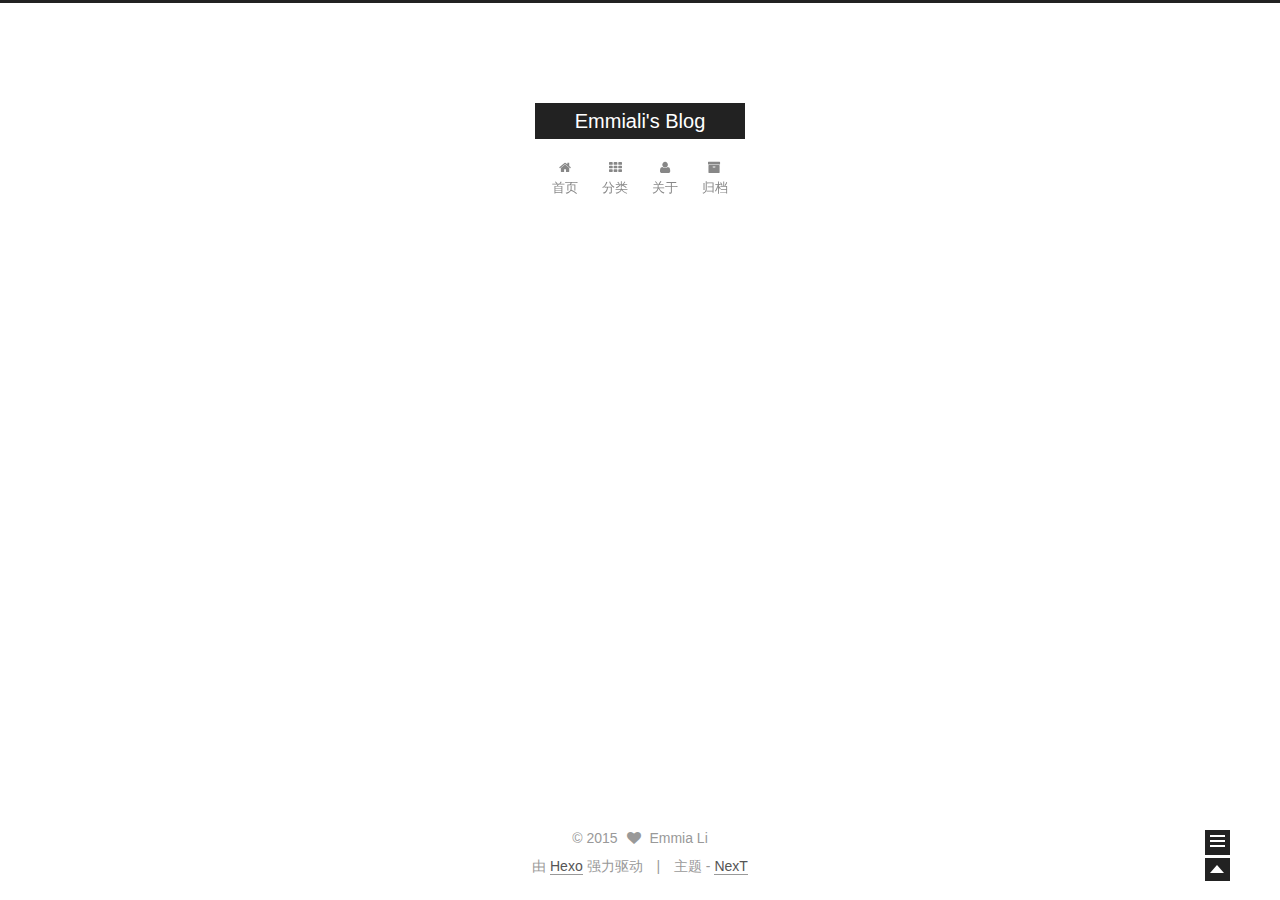
==== about/index.html @ 1bd5d631 "Site updated: 2015-10-22 14:34:02" ====
<!doctype html>
<html class="theme-next use-motion ">
<head>
  

<meta charset="UTF-8"/>
<meta http-equiv="X-UA-Compatible" content="IE=edge,chrome=1" />
<meta name="viewport" content="width=device-width, initial-scale=1, maximum-scale=1"/>


<meta http-equiv="Cache-Control" content="no-transform" />
<meta http-equiv="Cache-Control" content="no-siteapp" />








  <link rel="stylesheet" type="text/css" href="/vendors/fancybox/source/jquery.fancybox.css?v=2.1.5"/>



  
    <link href='//fonts.lug.ustc.edu.cn/css?family=Lato:300,400,700,400italic&subset=latin,latin-ext' rel='stylesheet' type='text/css'>
  


<link rel="stylesheet" type="text/css" href="/vendors/font-awesome/css/font-awesome.min.css?v=4.4.0" />

<link rel="stylesheet" type="text/css" href="/css/main.css?v=0.4.5.2"/>


    <meta name="description" content="A Tiny Blog" />



  <meta name="keywords" content="Hexo,next" />





  <link rel="shortcut icon" type="image/x-icon" href="/favicon.ico?v=0.4.5.2" />


<meta name="description" content="A Tiny Blog">
<meta property="og:type" content="website">
<meta property="og:title" content="about">
<meta property="og:url" content="https://emmiali.github.io/about/index.html">
<meta property="og:site_name" content="Emmiali's Blog">
<meta property="og:description" content="A Tiny Blog">
<meta property="og:updated_time" content="2015-10-22T06:33:37.000Z">
<meta name="twitter:card" content="summary">
<meta name="twitter:title" content="about">
<meta name="twitter:description" content="A Tiny Blog">


<script type="text/javascript" id="hexo.configuration">
  var CONFIG = {
    scheme: '',
    sidebar: 'post'
  };
</script>



  <title>
  

  
    about | Emmiali's Blog
  
</title>
</head>

<body itemscope itemtype="http://schema.org/WebPage" lang="zh-Hans">

  <!--[if lte IE 8]>
  <div style=' clear: both; height: 59px; padding:0 0 0 15px; position: relative;margin:0 auto;'>
    <a href="http://windows.microsoft.com/en-US/internet-explorer/products/ie/home?ocid=ie6_countdown_bannercode">
      <img src="http://7u2nvr.com1.z0.glb.clouddn.com/picouterie.jpg" border="0" height="42" width="820"
           alt="You are using an outdated browser. For a faster, safer browsing experience, upgrade for free today or use other browser ,like chrome firefox safari."
           style='margin-left:auto;margin-right:auto;display: block;'/>
    </a>
  </div>
<![endif]-->
  






  <div class="container one-column ">
    <div class="headband"></div>

    <header id="header" class="header" itemscope itemtype="http://schema.org/WPHeader">
      <div class="header-inner"><div class="site-meta ">
  

  <div class="custom-logo-site-title">
    <a href="/"  class="brand" rel="start">
      <span class="logo-line-before"><i></i></span>
      <span class="site-title">Emmiali's Blog</span>
      <span class="logo-line-after"><i></i></span>
    </a>
  </div>
  <p class="site-subtitle"></p>
</div>

<div class="site-nav-toggle">
  <button>
    <span class="btn-bar"></span>
    <span class="btn-bar"></span>
    <span class="btn-bar"></span>
  </button>
</div>

<nav class="site-nav">
  

  
    <ul id="menu" class="menu ">
      
        
        <li class="menu-item menu-item-home">
          <a href="/" rel="section">
            
              <i class="menu-item-icon fa fa-home"></i> <br />
            
            首页
          </a>
        </li>
      
        
        <li class="menu-item menu-item-categories">
          <a href="/categories" rel="section">
            
              <i class="menu-item-icon fa fa-th"></i> <br />
            
            分类
          </a>
        </li>
      
        
        <li class="menu-item menu-item-about">
          <a href="/about" rel="section">
            
              <i class="menu-item-icon fa fa-user"></i> <br />
            
            关于
          </a>
        </li>
      
        
        <li class="menu-item menu-item-archives">
          <a href="/archives" rel="section">
            
              <i class="menu-item-icon fa fa-archive"></i> <br />
            
            归档
          </a>
        </li>
      

      
      
    </ul>
  

  
</nav>

 </div>
    </header>

    <main id="main" class="main">
      <div class="main-inner">
        <div id="content" class="content"> 

  <div id="posts" class="posts-expand">
    
    
      
    
  </div>

 </div>

        

        
          <div class="comments" id="comments">
            
          </div>
        
      </div>

      
        
  
  <div class="sidebar-toggle">
    <div class="sidebar-toggle-line-wrap">
      <span class="sidebar-toggle-line sidebar-toggle-line-first"></span>
      <span class="sidebar-toggle-line sidebar-toggle-line-middle"></span>
      <span class="sidebar-toggle-line sidebar-toggle-line-last"></span>
    </div>
  </div>

  <aside id="sidebar" class="sidebar">
    <div class="sidebar-inner">

      

      

      <section class="site-overview sidebar-panel  sidebar-panel-active ">
        <div class="site-author motion-element" itemprop="author" itemscope itemtype="http://schema.org/Person">
          <img class="site-author-image" src="/images/default_avatar.jpg" alt="Emmia Li" itemprop="image"/>
          <p class="site-author-name" itemprop="name">Emmia Li</p>
        </div>
        <p class="site-description motion-element" itemprop="description">A Tiny Blog</p>
        <nav class="site-state motion-element">
          <div class="site-state-item site-state-posts">
            <a href="/archives">
              <span class="site-state-item-count">1</span>
              <span class="site-state-item-name">日志</span>
            </a>
          </div>

          <div class="site-state-item site-state-categories">
            <a href="/categories">
              <span class="site-state-item-count">0</span>
              <span class="site-state-item-name">分类</span>
              </a>
          </div>

          <div class="site-state-item site-state-tags">
            
              <span class="site-state-item-count">0</span>
              <span class="site-state-item-name">标签</span>
              
          </div>

        </nav>

        

        <div class="links-of-author motion-element">
          
            
              <span class="links-of-author-item">
                <a href="https://github.com/emmiaLi" target="_blank">
                  <i class="fa fa-github"></i> github
                </a>
              </span>
            
              <span class="links-of-author-item">
                <a href="http://www.douban.com/people/53456477/" target="_blank">
                  <i class="fa fa-douban"></i> douban
                </a>
              </span>
            
          
        </div>

        
        

        <div class="links-of-author motion-element">
          
        </div>

      </section>

      

    </div>
  </aside>


      
    </main>

    <footer id="footer" class="footer">
      <div class="footer-inner"> <div class="copyright" >
  
  &copy; 
  <span itemprop="copyrightYear">2015</span>
  <span class="with-love">
    <i class="icon-next-heart fa fa-heart"></i>
  </span>
  <span class="author" itemprop="copyrightHolder">Emmia Li</span>
</div>

<div class="powered-by">
  由 <a class="theme-link" href="http://hexo.io">Hexo</a> 强力驱动
</div>

<div class="theme-info">
  主题 -
  <a class="theme-link" href="https://github.com/iissnan/hexo-theme-next">
    NexT
  </a>
</div>


 </div>
    </footer>

    <div class="back-to-top"></div>
  </div>

  <script type="text/javascript" src="/vendors/jquery/index.js?v=2.1.3"></script>

  
  
  
    
    

  


  
  
  <script type="text/javascript" src="/vendors/fancybox/source/jquery.fancybox.pack.js"></script>
  <script type="text/javascript" src="/js/fancy-box.js?v=0.4.5.2"></script>


  <script type="text/javascript" src="/js/helpers.js?v=0.4.5.2"></script>
  

  <script type="text/javascript" src="/vendors/velocity/velocity.min.js"></script>
  <script type="text/javascript" src="/vendors/velocity/velocity.ui.min.js"></script>

  <script type="text/javascript" src="/js/motion_global.js?v=0.4.5.2" id="motion.global"></script>




  <script type="text/javascript" src="/js/nav-toggle.js?v=0.4.5.2"></script>
  <script type="text/javascript" src="/vendors/fastclick/lib/fastclick.min.js?v=1.0.6"></script>

  

  <script type="text/javascript">
    $(document).ready(function () {

      isMobile() && FastClick.attach(document.body);

      // Define Motion Sequence.
      motionIntegrator
        .add(motionMiddleWares.logo)
        .add(motionMiddleWares.menu)
        .add(motionMiddleWares.backToTop)
        .add(motionMiddleWares.postList)
        .add(motionMiddleWares.sidebar);

      // Bootstrap Motion.
      motionIntegrator.bootstrap();
    });
  </script>

  
  

  
  

  
  <script type="text/javascript" src="/js/lazyload.js"></script>
  <script type="text/javascript">
    $(function () {
      $("#posts").find('img').lazyload({
        placeholder: "/images/loading.gif",
        effect: "fadeIn"
      });
    });
  </script>
</body>
</html>
---- css/main.css ----
/* normalize.css v3.0.2 | MIT License | git.io/normalize */
html {
  font-family: sans-serif; /* 1 */
  -ms-text-size-adjust: 100%; /* 2 */
  -webkit-text-size-adjust: 100%; /* 2 */
}
body {
  margin: 0;
}
article,
aside,
details,
figcaption,
figure,
footer,
header,
hgroup,
main,
menu,
nav,
section,
summary {
  display: block;
}
audio,
canvas,
progress,
video {
  display: inline-block; /* 1 */
  vertical-align: baseline; /* 2 */
}
audio:not([controls]) {
  display: none;
  height: 0;
}
[hidden],
template {
  display: none;
}
a {
  background-color: transparent;
}
a:active,
a:hover {
  outline: 0;
}
abbr[title] {
  border-bottom: 1px dotted;
}
b,
strong {
  font-weight: bold;
}
dfn {
  font-style: italic;
}
h1 {
  font-size: 2em;
  margin: 0.67em 0;
}
mark {
  background: #ff0;
  color: #000;
}
small {
  font-size: 80%;
}
sub,
sup {
  font-size: 75%;
  line-height: 0;
  position: relative;
  vertical-align: baseline;
}
sup {
  top: -0.5em;
}
sub {
  bottom: -0.25em;
}
img {
  border: 0;
}
svg:not(:root) {
  overflow: hidden;
}
figure {
  margin: 1em 40px;
}
hr {
  -moz-box-sizing: content-box;
  box-sizing: content-box;
  height: 0;
}
pre {
  overflow: auto;
}
code,
kbd,
pre,
samp {
  font-family: monospace, monospace;
  font-size: 1em;
}
button,
input,
optgroup,
select,
textarea {
  color: inherit; /* 1 */
  font: inherit; /* 2 */
  margin: 0; /* 3 */
}
button {
  overflow: visible;
}
button,
select {
  text-transform: none;
}
button,
html input[type="button"],
input[type="reset"],
input[type="submit"] {
  -webkit-appearance: button; /* 2 */
  cursor: pointer; /* 3 */
}
button[disabled],
html input[disabled] {
  cursor: default;
}
button::-moz-focus-inner,
input::-moz-focus-inner {
  border: 0;
  padding: 0;
}
input {
  line-height: normal;
}
input[type="checkbox"],
input[type="radio"] {
  box-sizing: border-box; /* 1 */
  padding: 0; /* 2 */
}
input[type="number"]::-webkit-inner-spin-button,
input[type="number"]::-webkit-outer-spin-button {
  height: auto;
}
input[type="search"] {
  -webkit-appearance: textfield; /* 1 */
  -moz-box-sizing: content-box;
  -webkit-box-sizing: content-box; /* 2 */
  box-sizing: content-box;
}
input[type="search"]::-webkit-search-cancel-button,
input[type="search"]::-webkit-search-decoration {
  -webkit-appearance: none;
}
fieldset {
  border: 1px solid #c0c0c0;
  margin: 0 2px;
  padding: 0.35em 0.625em 0.75em;
}
legend {
  border: 0; /* 1 */
  padding: 0; /* 2 */
}
textarea {
  overflow: auto;
}
optgroup {
  font-weight: bold;
}
table {
  border-collapse: collapse;
  border-spacing: 0;
}
td,
th {
  padding: 0;
}
::selection {
  background: #262a30;
  color: #fff;
}
body {
  position: relative;
  font-family: Lato, "PingFang SC", "Microsoft YaHei", sans-serif;
  font-size: 14px;
  line-height: 2;
  color: #555;
  background: #fff;
}
@media (max-width: 767px) {
  body {
    padding-right: 0 !important;
  }
}
@media (min-width: 768px) and (max-width: 991px) {
  body {
    padding-right: 0 !important;
  }
}
@media (min-width: 1600px) {
  body {
    font-size: 16px;
  }
}
h1,
h2,
h3,
h4,
h5,
h6 {
  margin: 0;
  padding: 0;
  font-weight: bold;
  line-height: 1;
  font-family: Lato, "PingFang SC", "Microsoft YaHei", sans-serif;
}
h1 {
  font-size: 22px;
}
@media (max-width: 767px) {
  h1 {
    font-size: 18px;
  }
}
h2 {
  font-size: 20px;
}
@media (max-width: 767px) {
  h2 {
    font-size: 16px;
  }
}
h3 {
  font-size: 18px;
}
@media (max-width: 767px) {
  h3 {
    font-size: 14px;
  }
}
h4 {
  font-size: 16px;
}
@media (max-width: 767px) {
  h4 {
    font-size: 12px;
  }
}
h5 {
  font-size: 14px;
}
@media (max-width: 767px) {
  h5 {
    font-size: 10px;
  }
}
h6 {
  font-size: 12px;
}
@media (max-width: 767px) {
  h6 {
    font-size: 8px;
  }
}
p {
  margin: 0 0 25px 0;
}
a {
  color: #555;
  text-decoration: none;
  border-bottom: 1px solid #999;
}
a:hover {
  color: #222;
  border-bottom-color: #222;
}
ul {
  list-style: none;
}
blockquote {
  margin: 0;
  padding: 0;
}
img {
  display: block;
  margin: auto 0;
  max-width: 100%;
  height: auto;
}
h2,
h3,
h4,
h5,
h6 {
  margin: 60px 0 15px;
}
ul {
  list-style: square;
}
a {
  word-wrap: break-word;
}
hr {
  margin: 40px 0;
  height: 3px;
  border: none;
  background-color: #ddd;
  background-image: repeating-linear-gradient(-45deg, #fff, #fff 4px, transparent 4px, transparent 8px);
}
blockquote {
  padding: 0 15px;
  color: #666;
  border-left: 4px solid #ddd;
}
blockquote cite::before {
  content: "-";
  padding: 0 5px;
}
dt {
  font-weight: 700;
}
dd {
  margin: 0;
  padding: 0;
}
.pullquote {
  width: 45%;
}
.pullquote.left {
  float: left;
  margin-left: 5px;
  margin-right: 10px;
}
.pullquote.right {
  float: right;
  margin-left: 10px;
  margin-right: 5px;
}
.highlight table,
.gist table {
  width: auto;
}
.highlight table td,
.gist table td {
  border: none;
}
.highlight a,
.gist a {
  color: #222 !important;
  text-decoration: none !important;
}
.video-container {
  position: relative;
  padding-top: 60%;
  height: 0;
  overflow: hidden;
}
.video-container iframe,
.video-container object,
.video-container embed {
  position: absolute;
  top: 0;
  left: 0;
  width: 100%;
  height: 100%;
}
table {
  margin: 20px 0;
  width: 100%;
  border-collapse: collapse;
  border-spacing: 0;
  border: 1px solid #ddd;
  font-size: 14px;
}
table>tbody>tr:nth-of-type(odd) {
  background-color: #f9f9f9;
}
table>tbody>tr:hover {
  background-color: #f5f5f5;
}
caption,
th,
td {
  padding: 8px;
  text-align: left;
  vertical-align: middle;
  font-weight: normal;
}
th,
td {
  border-bottom: 3px solid #ddd;
  border-right: 1px solid #eee;
}
th {
  padding-bottom: 10px;
  font-weight: 700;
}
td {
  border-bottom-width: 1px;
}
.text-left {
  text-align: left;
}
.text-center {
  text-align: center;
}
.text-right {
  text-align: right;
}
.text-justify {
  text-align: justify;
}
.text-nowrap {
  white-space: nowrap;
}
.text-lowercase {
  text-transform: lowercase;
}
.text-uppercase {
  text-transform: uppercase;
}
.text-capitalize {
  text-transform: capitalize;
}
.center-block {
  display: block;
  margin-left: auto;
  margin-right: auto;
}
.clearfix:before,
.clearfix:after {
  content: " ";
  display: table;
}
.clearfix:after {
  clear: both;
}
.full-image.full-image.full-image {
  border: none;
  max-width: 100%;
  width: auto;
  margin: 0;
}
@media (min-width: 992px) {
  .full-image.full-image.full-image {
    max-width: none;
    width: 126%;
    margin: 0 -13%;
  }
}
.use-motion .motion-element {
  opacity: 0;
}
pre,
.highlight {
  background: #f7f7f7;
  margin: 20px 0;
  padding: 15px;
  overflow: auto;
  font-size: 13px;
  color: #4d4d4c;
  line-height: 1.6;
}
.highlight .gutter pre,
.gist .gist-file .gist-data .line-numbers {
  color: #666;
}
pre,
code {
  font-family: "Input Mono", "PT Mono", Consolas, Monaco, Menlo, monospace;
}
code {
  word-break: break-all;
  background: #eee;
  text-shadow: 0 1px #fff;
  padding: 0 0.3em;
}
pre code {
  background: none;
  text-shadow: none;
  padding: 0;
}
.highlight pre {
  border: none;
  margin: 0;
  padding: 1px;
}
.highlight table {
  margin: 0;
  width: auto;
  border: none;
}
.highlight td {
  border: none;
  padding: 0;
}
.highlight figcaption {
  font-size: 0.85em;
  color: #8e908c;
  line-height: 1em;
  margin-bottom: 1em;
}
.highlight figcaption:before,
.highlight figcaption:after {
  content: " ";
  display: table;
}
.highlight figcaption:after {
  clear: both;
}
.highlight figcaption a {
  float: right;
}
.highlight .gutter pre {
  text-align: right;
  padding-right: 20px;
}
.highlight .line {
  height: 20px;
}
.gist {
  margin: 20px 0;
  border-style: solid;
  border-color: #ccc;
  border-width: 1px 0;
  background: #f7f7f7;
  padding: 15px 40px 15px 15px;
}
.gist .gist-file {
  border: none;
  font-family: "Input Mono", "PT Mono", Consolas, Monaco, Menlo, monospace;
  margin: 0;
}
.gist .gist-file .gist-data {
  background: none;
  border: none;
}
.gist .gist-file .gist-data .line-numbers {
  background: none;
  border: none;
  padding: 0 20px 0 0;
}
.gist .gist-file .gist-data .line-data {
  padding: 0 !important;
}
.gist .gist-file .highlight {
  margin: 0;
  padding: 0;
  border: none;
}
.gist .gist-file .gist-meta {
  background: #f7f7f7;
  color: #8e908c;
  font: 13px Lato, "PingFang SC", "Microsoft YaHei", sans-serif;
  text-shadow: 0 0;
  padding: 0;
  margin-top: 1em;
  margin-left: 40px;
}
.gist .gist-file .gist-meta a {
  color: color-link;
  font-weight: normal;
}
.gist .gist-file .gist-meta a:hover {
  text-decoration: underline;
}
pre .comment {
  color: #8e908c;
}
pre .variable,
pre .attribute,
pre .tag,
pre .regexp,
pre .ruby .constant,
pre .xml .tag .title,
pre .xml .pi,
pre .xml .doctype,
pre .html .doctype,
pre .css .id,
pre .css .class,
pre .css .pseudo {
  color: #c82829;
}
pre .number,
pre .preprocessor,
pre .built_in,
pre .literal,
pre .params,
pre .constant {
  color: #f5871f;
}
pre .ruby .class .title,
pre .css .rules .attribute {
  color: #718c00;
}
pre .string,
pre .value,
pre .inheritance,
pre .header,
pre .ruby .symbol,
pre .xml .cdata {
  color: #718c00;
}
pre .title,
pre .css .hexcolor {
  color: #3e999f;
}
pre .function,
pre .python .decorator,
pre .python .title,
pre .ruby .function .title,
pre .ruby .title .keyword,
pre .perl .sub,
pre .javascript .title,
pre .coffeescript .title {
  color: #4271ae;
}
pre .keyword,
pre .javascript .function {
  color: #8959a8;
}
html,
body {
  height: 100%;
}
.container {
  position: relative;
  min-height: 100%;
}
.header-inner {
  margin: 0 auto;
  padding: 100px 0 70px;
  width: 1200px;
}
.one-column .header-inner {
  width: 700px;
}
@media (min-width: 1600px) {
  .one-column .header-inner {
    width: 900px;
  }
}
.main {
  padding-bottom: 150px;
}
.main-inner {
  margin: 0 auto;
  width: 1200px;
}
.one-column .main-inner {
  width: 700px;
}
@media (min-width: 1600px) {
  .one-column .main-inner {
    width: 900px;
  }
}
.footer {
  position: absolute;
  left: 0;
  bottom: 0;
  width: 100%;
  min-height: 50px;
}
.footer-inner {
  margin: 20px auto;
  width: 1200px;
}
.one-column .footer-inner {
  width: 700px;
}
@media (min-width: 1600px) {
  .one-column .footer-inner {
    width: 900px;
  }
}
.headband {
  height: 3px;
  background: #222;
}
.header {
  background: #fff;
}
.header-inner {
  position: relative;
}
.site-meta {
  margin: 0;
  text-align: center;
}
@media (max-width: 767px) {
  .site-meta {
    text-align: center;
  }
}
.brand {
  position: relative;
  display: inline-block;
  padding: 0 40px;
  color: #fff;
  background: #222;
  border-bottom: none;
  font-family: Lato, "PingFang SC", "Microsoft YaHei", sans-serif;
}
.brand:hover {
  color: #fff;
}
.logo {
  display: inline-block;
  margin-right: 5px;
  line-height: 36px;
  vertical-align: top;
}
.site-title {
  display: inline-block;
  vertical-align: top;
  line-height: 36px;
  font-size: 20px;
  font-weight: normal;
}
.site-subtitle {
  margin-top: 10px;
  font-size: 13px;
  color: #999;
}
.use-motion .brand {
  opacity: 0;
}
.use-motion .logo,
.use-motion .site-title,
.use-motion .site-subtitle {
  opacity: 0;
  position: relative;
  top: -10px;
}
.site-nav-toggle {
  display: none;
  position: absolute;
  top: 10px;
  left: 10px;
}
@media (max-width: 767px) {
  .site-nav-toggle {
    display: block;
  }
}
.site-nav-toggle button {
  margin-top: 2px;
  padding: 9px 10px;
  background: transparent;
  border: none;
}
@media (max-width: 767px) {
  .site-nav {
    display: none;
    margin: 0 -10px;
    padding: 0 10px;
    clear: both;
    border-top: 1px solid #ddd;
  }
}
@media (min-width: 768px) and (max-width: 991px) {
  .site-nav {
    display: block !important;
  }
}
@media (min-width: 992px) {
  .site-nav {
    display: block !important;
  }
}
.menu {
  margin-top: 20px;
  padding-left: 0;
  text-align: center;
}
.menu .menu-item {
  display: inline-block;
  margin: 0 10px;
}
@media screen and (max-width: 767px) {
  .menu .menu-item {
    margin-top: 10px;
  }
}
.menu .menu-item a {
  display: block;
  font-size: 13px;
  text-transform: capitalize;
  line-height: 1.5;
  border-bottom: 1px solid transparent;
  transition-property: border-color;
  transition-duration: 0.2s;
  transition-timing-function: ease-in-out;
  transition-delay: 0s;
}
.menu .menu-item a:hover {
  border-bottom-color: #222;
}
.use-motion .menu-item {
  opacity: 0;
}
.translation {
  margin-top: -20px;
  font-size: 14px;
  color: #999;
}
.post:last-child .post-eof.post-eof.post-eof {
  display: none;
}
.sidebar-toggle {
  position: fixed;
  right: 50px;
  bottom: 45px;
  width: 15px;
  height: 15px;
  padding: 5px;
  background: #222;
  line-height: 0;
  z-index: 1050;
  cursor: pointer;
  -webkit-transform: translateZ(0);
}
@media (min-width: 768px) and (max-width: 991px) {
  .sidebar-toggle {
    display: none;
  }
}
@media (max-width: 767px) {
  .sidebar-toggle {
    display: none;
  }
}
.sidebar-toggle-line {
  position: relative;
  display: inline-block;
  vertical-align: top;
  height: 2px;
  width: 100%;
  background: #fff;
  margin-top: 3px;
}
.sidebar-toggle-line:first-child {
  margin-top: 0;
}
.sidebar {
  width: 0;
  position: fixed;
  right: 0;
  top: 0;
  bottom: 0;
  z-index: 1040;
  box-shadow: inset 0 2px 6px #000;
  background: #222;
  -webkit-transform: translateZ(0);
}
.sidebar a {
  color: #999;
  border-bottom-color: #555;
}
.sidebar a:hover {
  color: #eee;
}
@media (min-width: 768px) and (max-width: 991px) {
  .sidebar {
    display: none !important;
  }
}
@media (max-width: 767px) {
  .sidebar {
    display: none !important;
  }
}
.sidebar-inner {
  position: relative;
  padding: 20px 10px;
  color: #999;
  text-align: center;
}
.site-author-image {
  display: block;
  margin: 0 auto;
  max-width: 96px;
  height: auto;
  border: 2px solid #333;
  padding: 2px;
}
.site-author-name {
  margin: 5px 0 0;
  color: #f5f5f5;
}
.site-description {
  margin-top: 5px;
  font-size: 14px;
  color: #555;
}
.site-state {
  overflow: hidden;
  line-height: 1.4;
}
.site-state-item {
  display: inline-block;
  padding: 0 15px;
  border-left: 1px solid #333;
}
.site-state-item:first-child {
  border-left: none;
}
.site-state-item a {
  border-bottom: none;
}
.site-state-item-count {
  display: block;
  text-align: center;
  font-size: 18px;
}
.site-state-item-name {
  font-size: 13px;
}
.feed-link {
  margin-top: 20px;
}
.feed-link a {
  display: inline-block;
  padding: 0 15px;
  color: #fc6423;
  border: 1px solid #fc6423;
  border-radius: 4px;
}
.feed-link a i {
  color: #fc6423;
  font-size: 14px;
}
.feed-link a:hover {
  color: #fff;
  background: #fc6423;
}
.feed-link a:hover i {
  color: #fff;
}
.links-of-author {
  margin-top: 20px;
}
.links-of-author a {
  display: inline-block;
  vertical-align: middle;
  margin-right: 10px;
  margin-bottom: 10px;
  border-bottom-color: #555;
  font-size: 13px;
}
.links-of-author a:before {
  display: inline-block;
  vertical-align: middle;
  margin-right: 3px;
  content: " ";
  width: 4px;
  height: 4px;
  border-radius: 50%;
  background: #f56c67;
}
.sidebar-nav {
  margin: 0 0 20px;
  padding-left: 0;
}
.sidebar-nav li {
  display: inline-block;
  cursor: pointer;
  border-bottom: 1px solid transparent;
  font-size: 15px;
}
.sidebar-nav li:hover {
  color: #f5f5f5;
}
.page-post-detail .sidebar-nav-toc {
  padding: 0 5px;
}
.page-post-detail .sidebar-nav-overview {
  margin-left: 10px;
}
.sidebar-nav .sidebar-nav-active {
  color: #87daff;
  border-bottom-color: #87daff;
}
.sidebar-nav .sidebar-nav-active:hover {
  color: #87daff;
}
.sidebar-panel {
  display: none;
}
.sidebar-panel-active {
  display: block;
}
.post-toc {
  overflow: hidden;
  position: relative;
}
.post-toc-empty {
  font-size: 14px;
  color: #666;
}
.post-toc ol {
  overflow: auto;
  margin: 0;
  padding: 0 10px 10px;
  text-align: left;
  list-style: none;
  font-size: 14px;
}
.post-toc ol a {
  color: #999;
}
.post-toc ol a:hover {
  color: #ccc;
}
.post-toc .nav .nav-child {
  display: none;
}
.post-toc .nav .active .nav-child {
  display: block;
}
.post-toc .nav .active > a {
  color: #ccc;
}
.post-toc .nav .active-current > a {
  color: #87daff;
}
.post-toc .nav .active-current > a:hover {
  color: #87daff;
}
.post-toc-indicator {
  height: 20px;
  opacity: 0.4;
  background: no-repeat 10px 50%;
  background-size: 10px 12px;
}
.post-toc-indicator-top {
  opacity: 0;
  margin-top: 10px;
  background-image: url("[data-uri]");
}
.post-toc-indicator-bottom {
  position: absolute;
  width: 100%;
  background-image: url("[data-uri]");
}
.footer {
  font-size: 14px;
  color: #999;
}
.footer img {
  border: none;
}
.footer-inner {
  text-align: center;
}
.with-love {
  display: inline-block;
  margin: 0 5px;
}
.powered-by,
.theme-info {
  display: inline-block;
}
.powered-by {
  margin-right: 10px;
}
.powered-by::after {
  content: "|";
  padding-left: 10px;
}
.cc-license {
  margin-top: 10px;
  text-align: center;
}
.cc-license .cc-opacity {
  opacity: 0.7;
  border-bottom: none;
}
.cc-license .cc-opacity:hover {
  opacity: 0.9;
}
.cc-license img {
  display: inline-block;
}
@media (max-width: 767px) {
  body {
    font-size: 14px;
  }
  .header-inner,
  .one-column .header-inner,
  .main-inner,
  .one-column .main-inner,
  .main-inner .content,
  .footer-inner,
  .one-column .footer-inner {
    width: auto;
  }
  .main-inner {
    margin: 20px auto 0;
  }
  .footer-inner {
    padding: 0 10px;
  }
}
.blockquote-center,
.page-home .post-type-quote blockquote,
.page-post-detail .post-type-quote blockquote {
  position: relative;
  margin: 40px 0;
  padding: 0;
  border-left: none;
  text-align: center;
}
.blockquote-center::before,
.page-home .post-type-quote blockquote::before,
.page-post-detail .post-type-quote blockquote::before,
.blockquote-center::after,
.page-home .post-type-quote blockquote::after,
.page-post-detail .post-type-quote blockquote::after {
  position: absolute;
  content: ' ';
  display: block;
  width: 100%;
  height: 24px;
  opacity: 0.2;
  background-repeat: no-repeat;
  background-position: 0 -6px;
  background-size: 22px 22px;
}
.blockquote-center::before,
.page-home .post-type-quote blockquote::before,
.page-post-detail .post-type-quote blockquote::before {
  top: -20px;
  background-image: url("../images/quote-l.svg");
  border-top: 1px solid #ccc;
}
.blockquote-center::after,
.page-home .post-type-quote blockquote::after,
.page-post-detail .post-type-quote blockquote::after {
  bottom: -20px;
  background-image: url("../images/quote-r.svg");
  border-bottom: 1px solid #ccc;
  background-position: 100% 8px;
}
.blockquote-center p,
.page-home .post-type-quote blockquote p,
.page-post-detail .post-type-quote blockquote p,
.blockquote-center div,
.page-home .post-type-quote blockquote div,
.page-post-detail .post-type-quote blockquote div {
  text-align: center;
}
.btn {
  display: inline-block;
  padding: 0 20px;
  font-size: 15px;
  color: #fff;
  background: #222;
  border: 2px solid #222;
  text-decoration: none;
  transition-property: background-color;
  transition-duration: 0.2s;
  transition-timing-function: ease-in-out;
  transition-delay: 0s;
}
.btn:hover {
  border-color: #222;
  color: #222;
  background: #fff;
}
.btn-bar {
  display: block;
  width: 22px;
  height: 2px;
  background: #555;
  border-radius: 1px;
}
.btn-bar+.btn-bar {
  margin-top: 4px;
}
.post-body .fancybox img {
  display: block !important;
  margin: 0 auto;
  cursor: pointer;
  cursor: zoom-out;
  cursor: -webkit-zoom-in;
}
.post-body .pic-title {
  margin: 0 auto;
  text-align: center;
}
.post-body .pic-title span {
  display: inline-block;
  min-width: 10%;
  min-height: 20px;
  margin: 10px auto 0;
  padding: 2px 0;
  border-bottom: 1px solid #999;
  font-size: 14px;
  color: #999;
  font-weight: bold;
  line-height: 1;
}
.posts-expand {
  padding-top: 40px;
}
@media (max-width: 767px) {
  .posts-expand {
    margin: 0 20px;
  }
  .post-body pre,
  .post-body .highlight {
    margin: 0 -20px;
    padding: 10px 20px;
  }
  .post-body pre .gutter pre,
  .post-body .highlight .gutter pre {
    padding-right: 10px;
  }
}
.posts-expand .post-title {
  font-size: 26px;
  text-align: center;
  word-break: break-word;
}
@media (max-width: 767px) {
  .posts-expand .post-title {
    font-size: 22px;
  }
}
.posts-expand .post-title-link {
  display: inline-block;
  position: relative;
  color: #555;
  border-bottom: none;
  line-height: 1.2;
  vertical-align: top;
}
.posts-expand .post-title-link::before {
  content: "";
  position: absolute;
  width: 100%;
  height: 2px;
  bottom: 0;
  left: 0;
  background-color: #000;
  visibility: hidden;
  transform: scaleX(0);
  transition-duration: 0.2s;
  transition-timing-function: ease-in-out;
  transition-delay: 0s;
}
.posts-expand .post-title-link:hover::before {
  visibility: visible;
  transform: scaleX(1);
}
.posts-expand .post-title-link .fa {
  font-size: 16px;
}
.posts-expand .post-meta {
  margin: 3px 0 60px 0;
  color: #999;
  font-size: 12px;
  text-align: center;
}
.posts-expand .post-meta .post-category-list {
  display: inline-block;
  margin: 0;
  padding: 3px;
}
.posts-expand .post-meta .post-category-list-link {
  color: #999;
}
@media (max-width: 767px) {
  .posts-expand .post-comments-count {
    display: none;
  }
}
@media (min-width: 992px) {
  .posts-expand .post-body {
    text-align: justify;
  }
}
.posts-expand .post-body h2,
.posts-expand .post-body h3,
.posts-expand .post-body h4,
.posts-expand .post-body h5,
.posts-expand .post-body h6 {
  padding-top: 10px;
}
.posts-expand .post-body img {
  box-sizing: border-box;
  margin: auto;
  padding: 3px;
  border: 1px solid #ddd;
}
.posts-expand .post-tags {
  margin-top: 40px;
  text-align: center;
}
.posts-expand .post-tags a {
  display: inline-block;
  margin-right: 10px;
  font-size: 13px;
}
.post-nav {
  overflow: hidden;
  margin-top: 60px;
  padding: 10px;
  white-space: nowrap;
  border-top: 1px solid #eee;
}
.post-nav-item {
  display: inline-block;
  width: 50%;
  white-space: normal;
}
.post-nav-item a {
  position: relative;
  display: inline-block;
  line-height: 25px;
  font-size: 14px;
  color: #555;
  border-bottom: none;
}
.post-nav-item a:hover {
  color: #222;
  border-bottom: none;
}
.post-nav-item a:active {
  top: 2px;
}
.post-nav-item a i {
  font-size: 12px;
}
.post-nav-prev {
  text-align: right;
}
.posts-expand .post-eof {
  display: block;
  margin: 160px auto 120px;
  width: 8%;
  height: 1px;
  background: #ccc;
  text-align: center;
}
.post-more-link {
  margin-top: 50px;
}
.posts-expand .fancybox img {
  margin: 0 auto;
}
@media (max-width: 767px) {
  .posts-collapse {
    margin: 0 20px;
  }
  .posts-collapse .post-title,
  .posts-collapse .post-meta {
    display: block;
    width: auto;
    text-align: left;
  }
}
.posts-collapse {
  margin-left: 55px;
}
@media (max-width: 767px) {
  .posts-collapse {
    margin: 0 20px;
  }
}
.posts-collapse .collection-title {
  position: relative;
  margin: 60px 0;
}
.posts-collapse .collection-title h2 {
  margin-left: 20px;
}
.posts-collapse .collection-title small {
  color: #bbb;
}
.posts-collapse .collection-title::before {
  content: " ";
  position: absolute;
  left: 0;
  top: 50%;
  margin-left: -4px;
  margin-top: -4px;
  width: 8px;
  height: 8px;
  background: #bbb;
  border-radius: 50%;
}
.posts-collapse .post {
  margin: 30px 0;
}
.posts-collapse .post-header {
  position: relative;
  transition-duration: 0.2s;
  transition-timing-function: ease-in-out;
  transition-delay: 0s;
  transition-property: border;
  border-bottom: 1px dashed #ccc;
}
.posts-collapse .post-header::before {
  content: " ";
  position: absolute;
  left: 0;
  top: 12px;
  width: 6px;
  height: 6px;
  margin-left: -4px;
  background: #bbb;
  border-radius: 50%;
  border: 1px solid #fff;
  transition-duration: 0.2s;
  transition-timing-function: ease-in-out;
  transition-delay: 0s;
  transition-property: background;
}
.posts-collapse .post-header:hover {
  border-bottom-color: #666;
}
.posts-collapse .post-header:hover::before {
  background: #222;
}
.posts-collapse .post-meta {
  position: absolute;
  font-size: 12px;
  left: 20px;
  top: 5px;
}
.posts-collapse .post-comments-count {
  display: none;
}
.posts-collapse .post-title {
  margin-left: 60px;
  font-size: 16px;
  font-weight: normal;
  font-family: Lato, "PingFang SC", "Microsoft YaHei", sans-serif;
  line-height: inherit;
}
.posts-collapse .post-title::after {
  margin-left: 3px;
  opacity: 0.6;
}
.posts-collapse .post-title a {
  color: #666;
  border-bottom: none;
}
.page-home .post-type-quote .post-header,
.page-post-detail .post-type-quote .post-header,
.page-home .post-type-quote .post-tags,
.page-post-detail .post-type-quote .post-tags {
  display: none;
}
.pagination {
  margin: 120px 0 40px;
  text-align: center;
  border-top: 1px solid #eee;
}
.page-number-basic,
.pagination .prev,
.pagination .next,
.pagination .page-number,
.pagination .space {
  display: inline-block;
  position: relative;
  top: -1px;
  margin: 0 10px;
  padding: 0 10px;
  line-height: 30px;
}
@media (max-width: 767px) {
  .page-number-basic,
  .pagination .prev,
  .pagination .next,
  .pagination .page-number,
  .pagination .space {
    margin: 0 5px;
  }
}
.pagination .prev,
.pagination .next,
.pagination .page-number {
  border-bottom: 0;
  border-top: 1px solid #eee;
  transition-property: border-color;
  transition-duration: 0.2s;
  transition-timing-function: ease-in-out;
  transition-delay: 0s;
}
.pagination .prev:hover,
.pagination .next:hover,
.pagination .page-number:hover {
  border-top-color: #222;
}
.pagination .space {
  padding: 0;
  margin: 0;
}
.pagination .prev {
  margin-left: 0;
}
.pagination .next {
  margin-right: 0;
}
.pagination .page-number.current {
  color: #fff;
  background: #ccc;
  border-top-color: #ccc;
}
@media (max-width: 767px) {
  .pagination {
    border-top: none;
  }
  .pagination .prev,
  .pagination .next,
  .pagination .page-number {
    margin-bottom: 10px;
    border-top: 0;
    border-bottom: 1px solid #eee;
  }
  .pagination .prev:hover,
  .pagination .next:hover,
  .pagination .page-number:hover {
    border-bottom-color: #222;
  }
}
.comments {
  margin: 60px 20px 0;
}
.tag-cloud {
  text-align: center;
}
.tag-cloud a {
  display: inline-block;
  margin: 10px;
}
.post-gallery {
  display: table;
  table-layout: fixed;
  width: 100%;
  border-collapse: separate;
}
.post-gallery-row {
  display: table-row;
}
.post-gallery .post-gallery-img {
  display: table-cell;
  text-align: center;
  vertical-align: middle;
  border: none;
}
.post-gallery .post-gallery-img img {
  max-width: 100%;
  max-height: 100%;
  border: none;
}
.fancybox-close,
.fancybox-close:hover {
  border: none;
}
.post .group-picture img {
  box-sizing: border-box;
  padding: 0 3px;
  border: none;
}
.post .group-picture-row {
  overflow: hidden;
  margin-top: 6px;
}
.post .group-picture-row:first-child {
  margin-top: 0;
}
.post .group-picture-column {
  float: left;
}
.page-post-detail .post-body .group-picture-column {
  float: none;
  margin-top: 10px;
  width: auto !important;
}
.page-post-detail .post-body .group-picture-column img {
  margin: 0 auto;
}
.page-archive .group-picture-container {
  overflow: hidden;
}
.page-archive .group-picture-row {
  float: left;
}
.page-archive .group-picture-row:first-child {
  margin-top: 6px;
}
.page-archive .group-picture-column {
  max-width: 150px;
  max-height: 150px;
}
.back-to-top {
  position: fixed;
  bottom: 19px;
  right: 50px;
  z-index: 1050;
  width: 15px;
  height: 13px;
  padding: 5px;
  background: #222;
  color: #fff;
  cursor: pointer;
  -webkit-transform: translateZ(0);
}
@media (max-width: 767px) {
  .back-to-top {
    display: none;
  }
}
@media (min-width: 768px) and (max-width: 991px) {
  .back-to-top {
    display: none;
  }
}
.back-to-top:before {
  display: block;
  content: " ";
  margin-top: 2px;
  width: 0;
  height: 0;
  border-width: 0 7px 8px 7px;
  border-color: transparent transparent #fff transparent;
  border-style: solid;
}
.theme-next #ds-thread #ds-reset {
  color: #555;
}
.theme-next #ds-thread #ds-reset .ds-replybox {
  margin-bottom: 30px;
}
.theme-next #ds-thread #ds-reset .ds-replybox .ds-avatar,
.theme-next #ds-reset .ds-avatar img {
  box-shadow: none;
}
.theme-next #ds-thread #ds-reset .ds-textarea-wrapper {
  border-color: #c7d4e1;
  background: none;
  border-top-right-radius: 3px;
  border-top-left-radius: 3px;
}
.theme-next #ds-thread #ds-reset .ds-textarea-wrapper textarea {
  height: 60px;
}
.theme-next #ds-reset .ds-rounded-top {
  border-radius: 0;
}
.theme-next #ds-thread #ds-reset .ds-post-toolbar {
  box-sizing: border-box;
  border: 1px solid #c7d4e1;
  background: #f6f8fa;
}
.theme-next #ds-thread #ds-reset .ds-post-options {
  height: 40px;
  border: none;
  background: none;
}
.theme-next #ds-thread #ds-reset .ds-toolbar-buttons {
  top: 11px;
}
.theme-next #ds-thread #ds-reset .ds-sync {
  top: 5px;
}
.theme-next #ds-thread #ds-reset .ds-post-button {
  top: 4px;
  right: 5px;
  width: 90px;
  height: 30px;
  border: 1px solid #c5ced7;
  border-radius: 3px;
  background-image: linear-gradient(#fbfbfc, #f5f7f9);
  color: #60676d;
}
.theme-next #ds-thread #ds-reset .ds-post-button:hover {
  background-position: 0 -30px;
  color: #60676d;
}
.theme-next #ds-thread #ds-reset .ds-comments-info {
  padding: 10px 0;
}
.theme-next #ds-thread #ds-reset .ds-sort {
  display: none;
}
.theme-next #ds-thread #ds-reset li.ds-tab a.ds-current {
  border: none;
  background: #f6f8fa;
  color: #60676d;
}
.theme-next #ds-thread #ds-reset li.ds-tab a.ds-current:hover {
  background-color: #e9f0f7;
  color: #60676d;
}
.theme-next #ds-thread #ds-reset li.ds-tab a {
  border-radius: 2px;
  padding: 5px;
}
.theme-next #ds-thread #ds-reset .ds-login-buttons p {
  color: #999;
  line-height: 36px;
}
.theme-next #ds-thread #ds-reset .ds-login-buttons .ds-service-list li {
  height: 28px;
}
.theme-next #ds-thread #ds-reset .ds-service-list a {
  background: none;
  padding: 5px;
  border: 1px solid;
  border-radius: 3px;
  text-align: center;
}
.theme-next #ds-thread #ds-reset .ds-service-list a:hover {
  color: #fff;
  background: #666;
}
.theme-next #ds-thread #ds-reset .ds-service-list .ds-weibo {
  color: #fc9b00;
  border-color: #fc9b00;
}
.theme-next #ds-thread #ds-reset .ds-service-list .ds-weibo:hover {
  background: #fc9b00;
}
.theme-next #ds-thread #ds-reset .ds-service-list .ds-qq {
  color: #60a3ec;
  border-color: #60a3ec;
}
.theme-next #ds-thread #ds-reset .ds-service-list .ds-qq:hover {
  background: #60a3ec;
}
.theme-next #ds-thread #ds-reset .ds-service-list .ds-renren {
  color: #2e7ac4;
  border-color: #2e7ac4;
}
.theme-next #ds-thread #ds-reset .ds-service-list .ds-renren:hover {
  background: #2e7ac4;
}
.theme-next #ds-thread #ds-reset .ds-service-list .ds-douban {
  color: #37994c;
  border-color: #37994c;
}
.theme-next #ds-thread #ds-reset .ds-service-list .ds-douban:hover {
  background: #37994c;
}
.theme-next #ds-thread #ds-reset .ds-service-list .ds-more-services {
  border: none;
}
.theme-next #ds-thread #ds-reset .ds-service-list .ds-more-services:hover {
  background: none;
}
.theme-next .this_ua {
  background-color: #ccc !important;
  border-radius: 4px;
  padding: 0 5px !important;
  margin: 1px 1px !important;
  border: 1px solid #bbb !important;
  color: #fff;
  display: inline-block !important;
}
.theme-next .this_ua.admin {
  background-color: #d9534f !important;
  border-color: #d9534f !important;
}
.theme-next .this_ua.platform.iOS,
.theme-next .this_ua.platform.Mac,
.theme-next .this_ua.platform.Windows {
  background-color: #39b3d7 !important;
  border-color: #46b8da !important;
}
.theme-next .this_ua.platform.Linux {
  background-color: #3a3a3a !important;
  border-color: #1f1f1f !important;
}
.theme-next .this_ua.platform.Android {
  background-color: #00c47d !important;
  border-color: #01b171 !important;
}
.theme-next .this_ua.browser.Mobile,
.theme-next .this_ua.browser.Chrome {
  background-color: #5cb85c !important;
  border-color: #4cae4c !important;
}
.theme-next .this_ua.browser.Firefox {
  background-color: #f0ad4e !important;
  border-color: #eea236 !important;
}
.theme-next .this_ua.browser.Maxthon,
.theme-next .this_ua.browser.IE {
  background-color: #428bca !important;
  border-color: #357ebd !important;
}
.theme-next .this_ua.browser.baidu,
.theme-next .this_ua.browser.UCBrowser,
.theme-next .this_ua.browser.Opera {
  background-color: #d9534f !important;
  border-color: #d43f3a !important;
}
.theme-next .this_ua.browser.Android,
.theme-next .this_ua.browser.QQBrowser {
  background-color: #78ace9 !important;
  border-color: #4cae4c !important;
}
.post-spread {
  margin-top: 20px;
  text-align: center;
}
.jiathis_style {
  display: inline-block;
}
.jiathis_style a {
  border: none;
}
.use-motion .post {
  opacity: 0;
}
.page-archive .archive-page-counter {
  position: relative;
  top: 3px;
  left: 20px;
}
@media (max-width: 767px) {
  .page-archive .archive-page-counter {
    top: 5px;
  }
}
.page-archive .posts-collapse {
  position: relative;
}
.page-archive .posts-collapse::after {
  top: 20px;
  left: 0;
  margin-left: -2px;
  width: 4px;
  height: 100%;
  background: #f5f5f5;
  z-index: -1;
}
.page-archive .posts-collapse .archive-move-on {
  position: absolute;
  top: 11px;
  left: 0;
  margin-left: -6px;
  width: 10px;
  height: 10px;
  opacity: 0.5;
  background: #555;
  border: 1px solid #fff;
  border-radius: 50%;
}
.page-archive .posts-collapse::before,
.page-archive .posts-collapse::after {
  content: " ";
  position: absolute;
}
.page-post-detail .sidebar-toggle-line {
  background: #87daff;
}
.page-post-detail .comments {
  overflow: hidden;
}
.category-all-page .category-all-title {
  text-align: center;
}
.category-all-page .category-all {
  margin-top: 20px;
}
.category-all-page .category-list {
  margin: 0;
  padding: 0;
  list-style: none;
}
.category-all-page .category-list-item {
  display: inline-block;
  margin: 10px;
}
.category-all-page .category-list-count {
  color: #bbb;
}
.category-all-page .category-list-count:before {
  display: inline;
  content: " (";
}
.category-all-page .category-list-count:after {
  display: inline;
  content: ") ";
}
.custom-logo .site-meta-headline {
  text-align: center;
}
.custom-logo .brand {
  background: none;
}
.custom-logo .site-title {
  margin: 10px auto 0;
  font-size: 24px;
  color: #222;
}
.custom-logo .site-title a {
  border: none;
}
.custom-logo-image {
  margin: 0 auto;
  padding: 5px;
  max-width: 150px;
  background: #fff;
}
@media (max-width: 767px) {
  .site-nav {
    position: absolute;
    left: 0;
    top: 52px;
    margin: 0;
    width: 100%;
    background: #fff;
    border-bottom: 1px solid #ddd;
  }
}
@media (max-width: 767px) {
  .menu {
    text-align: left;
  }
}
@media (max-width: 767px) {
  .menu .menu-item {
    display: block;
    margin-left: 0;
    vertical-align: top;
  }
}
@media (max-width: 767px) {
  .menu .menu-item br {
    display: none;
  }
}
@media (max-width: 767px) {
  .menu .menu-item-icon {
    font-size: 15px;
  }
}
.site-search {
  position: absolute;
  top: 0;
  right: 0;
  font-size: 0;
}
@media (max-width: 767px) {
  .site-search {
    position: static;
  }
}
.site-search form {
  position: relative;
  vertical-align: top;
  background: #222;
  height: 30px;
  z-index: 10;
}
@media (max-width: 767px) {
  .site-search form {
    background: none;
  }
}
.site-search form input {
  border: none;
  color: #ccc;
  background: transparent url("/images/searchicon.png") no-repeat 10px 40%;
  background-size: 15px 15px;
}
@media (max-width: 767px) {
  .site-search form input {
    color: #222;
  }
}
.use-motion .site-search form {
  top: -50px;
}
@media (max-width: 767px) {
  .use-motion .site-search form {
    top: 0 !important;
  }
}
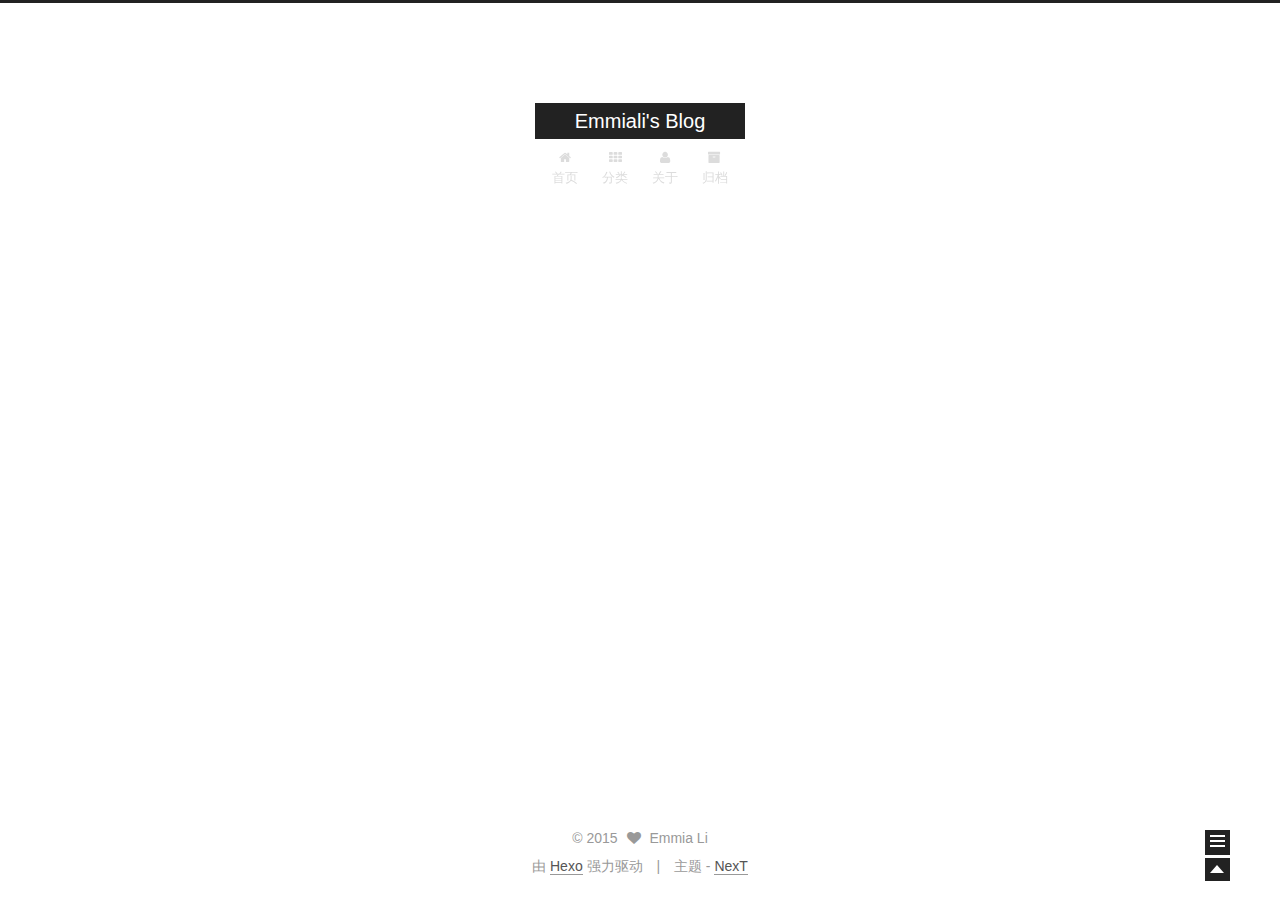
==== commit 59a0e685: "Site updated: 2015-10-22 14:54:54" ====
--- a/about/index.html
+++ b/about/index.html
@@ -232,7 +232,7 @@
 
           <div class="site-state-item site-state-categories">
             <a href="/categories">
-              <span class="site-state-item-count">0</span>
+              <span class="site-state-item-count">1</span>
               <span class="site-state-item-name">分类</span>
               </a>
           </div>
--- a/css/main.css
+++ b/css/main.css
@@ -961,7 +961,7 @@
   width: 4px;
   height: 4px;
   border-radius: 50%;
-  background: #f56c67;
+  background: #ffff6b;
 }
 .sidebar-nav {
   margin: 0 0 20px;
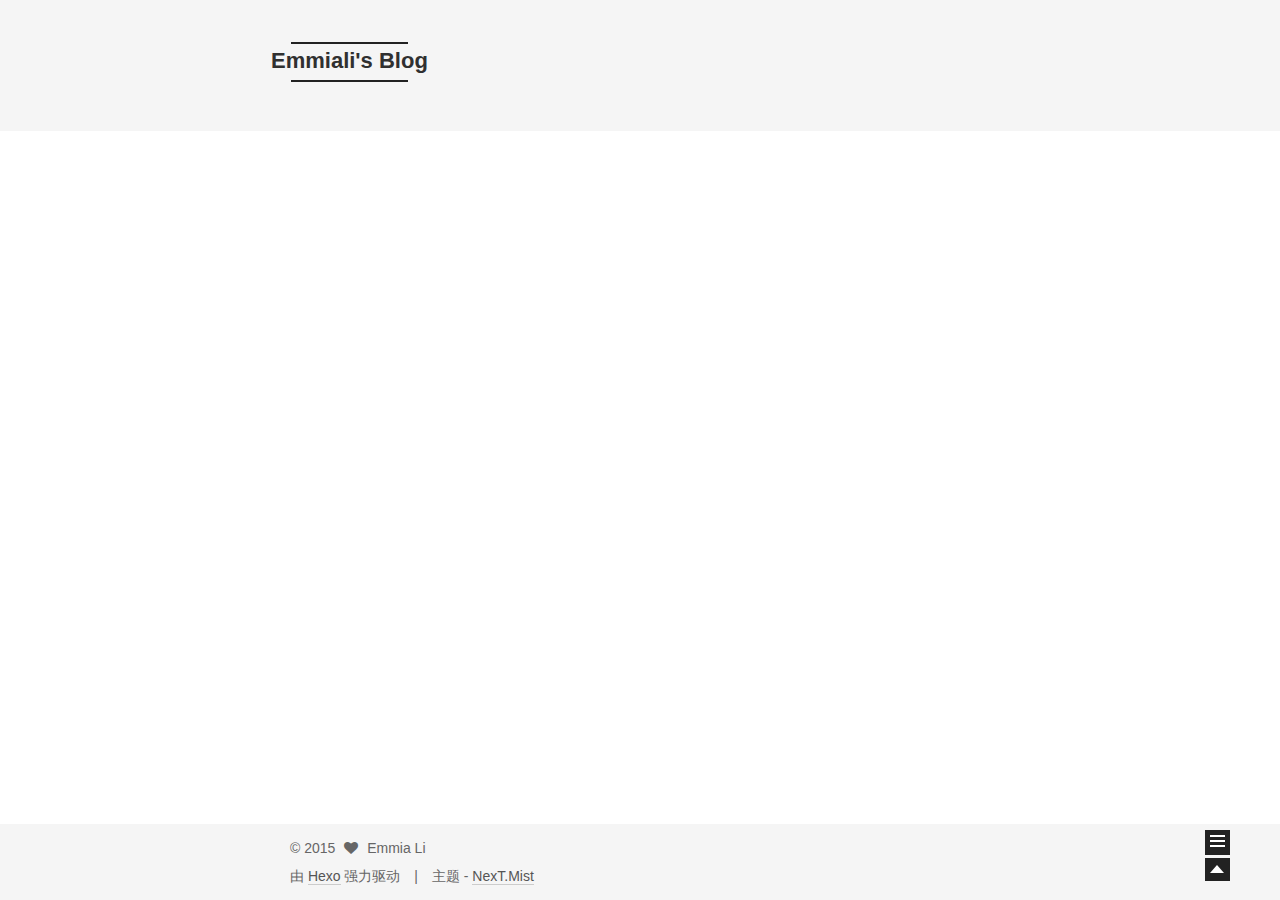
==== commit 8aed83d6: "Site updated: 2015-10-22 15:02:24" ====
--- a/about/index.html
+++ b/about/index.html
@@ -1,5 +1,5 @@
 <!doctype html>
-<html class="theme-next use-motion ">
+<html class="theme-next use-motion theme-next-mist">
 <head>
   
 
@@ -59,7 +59,7 @@
 
 <script type="text/javascript" id="hexo.configuration">
   var CONFIG = {
-    scheme: '',
+    scheme: 'Mist',
     sidebar: 'post'
   };
 </script>
@@ -161,6 +161,16 @@
               <i class="menu-item-icon fa fa-archive"></i> <br />
             
             归档
+          </a>
+        </li>
+      
+        
+        <li class="menu-item menu-item-tags">
+          <a href="/tags" rel="section">
+            
+              <i class="menu-item-icon fa fa-tags"></i> <br />
+            
+            标签
           </a>
         </li>
       
@@ -238,10 +248,10 @@
           </div>
 
           <div class="site-state-item site-state-tags">
-            
+            <a href="/tags">
               <span class="site-state-item-count">0</span>
               <span class="site-state-item-name">标签</span>
-              
+              </a>
           </div>
 
         </nav>
@@ -302,7 +312,7 @@
 <div class="theme-info">
   主题 -
   <a class="theme-link" href="https://github.com/iissnan/hexo-theme-next">
-    NexT
+    NexT.Mist
   </a>
 </div>
 
--- a/css/main.css
+++ b/css/main.css
@@ -219,51 +219,51 @@
   font-family: Lato, "PingFang SC", "Microsoft YaHei", sans-serif;
 }
 h1 {
+  font-size: 24px;
+}
+@media (max-width: 767px) {
+  h1 {
+    font-size: 20px;
+  }
+}
+h2 {
   font-size: 22px;
 }
 @media (max-width: 767px) {
-  h1 {
+  h2 {
     font-size: 18px;
   }
 }
-h2 {
+h3 {
   font-size: 20px;
 }
 @media (max-width: 767px) {
-  h2 {
+  h3 {
     font-size: 16px;
   }
 }
-h3 {
+h4 {
   font-size: 18px;
 }
 @media (max-width: 767px) {
-  h3 {
+  h4 {
     font-size: 14px;
   }
 }
-h4 {
+h5 {
   font-size: 16px;
 }
 @media (max-width: 767px) {
-  h4 {
+  h5 {
     font-size: 12px;
   }
 }
-h5 {
+h6 {
   font-size: 14px;
 }
 @media (max-width: 767px) {
-  h5 {
+  h6 {
     font-size: 10px;
-  }
-}
-h6 {
-  font-size: 12px;
-}
-@media (max-width: 767px) {
-  h6 {
-    font-size: 8px;
   }
 }
 p {
@@ -690,7 +690,7 @@
 }
 .site-meta {
   margin: 0;
-  text-align: center;
+  text-align: left;
 }
 @media (max-width: 767px) {
   .site-meta {
@@ -701,13 +701,13 @@
   position: relative;
   display: inline-block;
   padding: 0 40px;
-  color: #fff;
+  color: #222;
   background: #222;
   border-bottom: none;
   font-family: Lato, "PingFang SC", "Microsoft YaHei", sans-serif;
 }
 .brand:hover {
-  color: #fff;
+  color: #222;
 }
 .logo {
   display: inline-block;
@@ -961,7 +961,7 @@
   width: 4px;
   height: 4px;
   border-radius: 50%;
-  background: #ffff6b;
+  background: #0f544e;
 }
 .sidebar-nav {
   margin: 0 0 20px;
@@ -1367,7 +1367,7 @@
   }
 }
 .posts-collapse {
-  margin-left: 55px;
+  margin-left: 0;
 }
 @media (max-width: 767px) {
   .posts-collapse {
@@ -1894,98 +1894,343 @@
   display: inline;
   content: ") ";
 }
-.custom-logo .site-meta-headline {
-  text-align: center;
-}
-.custom-logo .brand {
+h1,
+h2,
+h3,
+h4,
+h5,
+h6 {
+  margin: 20px 0 10px;
+}
+p {
+  margin: 0 0 25px 0;
+}
+a {
+  border-bottom-color: #ccc;
+}
+hr {
+  margin: 20px 0;
+  height: 2px;
+}
+ul li {
+  list-style: circle;
+}
+.header {
+  background: #f5f5f5;
+}
+.header-inner {
+  margin-bottom: 80px;
+  padding: 40px 0;
+}
+.header-inner:before,
+.header-inner:after {
+  content: " ";
+  display: table;
+}
+.header-inner:after {
+  clear: both;
+}
+@media (max-width: 767px) {
+  .header-inner {
+    margin-bottom: 50px;
+    padding: 10px;
+  }
+}
+.site-meta {
+  float: left;
+  margin-left: -20px;
+}
+@media (max-width: 767px) {
+  .site-meta {
+    margin-left: 10px;
+  }
+}
+.site-meta .brand {
+  padding: 2px 1px;
   background: none;
 }
-.custom-logo .site-title {
-  margin: 10px auto 0;
-  font-size: 24px;
-  color: #222;
-}
-.custom-logo .site-title a {
-  border: none;
-}
-.custom-logo-image {
+@media (max-width: 767px) {
+  .site-meta .brand {
+    display: block;
+  }
+}
+.site-meta .logo {
+  display: none;
+}
+.site-meta .site-title {
+  font-size: 22px;
+  font-weight: bolder;
+}
+@media (max-width: 767px) {
+  .site-meta .site-title {
+    line-height: 34px;
+  }
+}
+.logo-line-before,
+.logo-line-after {
+  display: block;
+  overflow: hidden;
   margin: 0 auto;
-  padding: 5px;
-  max-width: 150px;
-  background: #fff;
-}
-@media (max-width: 767px) {
-  .site-nav {
-    position: absolute;
-    left: 0;
-    top: 52px;
+  width: 75%;
+}
+@media (max-width: 767px) {
+  .logo-line-before,
+  .logo-line-after {
+    display: none;
+  }
+}
+.logo-line-before i,
+.logo-line-after i {
+  position: relative;
+  display: block;
+  height: 2px;
+  background: #222;
+}
+@media (max-width: 767px) {
+  .logo-line-before i,
+  .logo-line-after i {
+    height: 3px;
+  }
+}
+.use-motion .logo-line-before i {
+  left: -100%;
+}
+.use-motion .logo-line-after i {
+  right: -100%;
+}
+.site-subtitle {
+  display: none;
+}
+.site-nav-toggle {
+  position: static;
+  float: right;
+}
+.menu {
+  float: right;
+  margin: 8px 0 0 20px;
+  padding: 0 20px;
+}
+@media (max-width: 767px) {
+  .menu {
     margin: 0;
-    width: 100%;
-    background: #fff;
-    border-bottom: 1px solid #ddd;
-  }
-}
-@media (max-width: 767px) {
-  .menu {
-    text-align: left;
-  }
+    padding: 0;
+  }
+}
+.menu br {
+  display: none;
+}
+.menu .menu-item {
+  margin: 0;
 }
 @media (max-width: 767px) {
   .menu .menu-item {
     display: block;
-    margin-left: 0;
-    vertical-align: top;
-  }
-}
-@media (max-width: 767px) {
-  .menu .menu-item br {
+  }
+}
+.menu .menu-item a {
+  padding: 5px 10px;
+  background: none;
+  border: none;
+  transition-property: background;
+}
+@media (max-width: 767px) {
+  .menu .menu-item a {
+    text-align: left;
+  }
+}
+.menu .menu-item a:hover {
+  background: #e1e1e1;
+}
+.menu a::before {
+  display: none;
+}
+@media (max-width: 767px) {
+  .menu a::before {
+    display: block;
+  }
+}
+@media (max-width: 767px) {
+  .menu {
+    float: none;
+  }
+}
+.menu-left {
+  float: left;
+}
+@media (max-width: 767px) {
+  .menu-left {
+    float: none;
+  }
+}
+.menu-item-icon {
+  display: none;
+}
+.posts-expand {
+  padding-top: 0;
+}
+.posts-expand .post-title,
+.posts-expand .post-meta {
+  text-align: left;
+}
+@media (max-width: 767px) {
+  .posts-expand .post-title,
+  .posts-expand .post-meta {
+    text-align: center;
+  }
+}
+.posts-expand .post-eof {
+  display: none;
+}
+.posts-expand .post {
+  margin-top: 120px;
+}
+.posts-expand .post:first-child {
+  margin-top: 0;
+}
+.posts-expand .post-meta {
+  margin-top: 5px;
+  margin-bottom: 20px;
+}
+.posts-expand .post-title {
+  position: relative;
+  font-size: 26px;
+  font-weight: 400;
+}
+@media (max-width: 767px) {
+  .posts-expand .post-title {
+    font-size: 20px;
+  }
+}
+@media (min-width: 1600px) {
+  .posts-expand .post-title {
+    font-size: 26px;
+  }
+}
+.posts-expand .post-title:before {
+  content: " ";
+  position: absolute;
+  left: -10px;
+  top: 25%;
+  width: 3px;
+  height: 50%;
+  background: #999;
+  transition-property: background-color;
+  transition-duration: 0.2s;
+  transition-timing-function: ease-in-out;
+  transition-delay: 0s;
+}
+@media (max-width: 767px) {
+  .posts-expand .post-title:before {
     display: none;
   }
 }
-@media (max-width: 767px) {
-  .menu .menu-item-icon {
-    font-size: 15px;
-  }
+.posts-expand .post-title:hover:before {
+  background: #222;
+}
+.posts-expand .post-body img {
+  margin: 0;
+}
+.posts-expand .post-tags {
+  text-align: left;
+}
+.posts-expand .post-tags a {
+  padding: 1px 5px;
+  background: #f5f5f5;
+  border-bottom: none;
+}
+.posts-expand .post-tags a:hover {
+  background: #ccc;
+}
+.posts-expand .post-nav {
+  margin-top: 40px;
+}
+.post-more-link {
+  margin-top: 20px;
+  text-align: left;
+}
+.post-more-link a {
+  padding: 0;
+  font-size: 14px;
+  color: #666;
+  background: none;
+  border: none;
+  border-bottom: 2px solid #666;
+  transition-property: border;
+mobie()
+}
+@media (min-width: 1600px) {
+  .post-more-link a {
+    font-size: 16px;
+  }
+}
+.post-more-link a:hover {
+  border-bottom-color: #222;
+}
+.btn {
+  padding: 0 10px;
+  border-width: 2px;
+  border-radius: 0;
+}
+.headband {
+  display: none;
 }
 .site-search {
-  position: absolute;
-  top: 0;
-  right: 0;
-  font-size: 0;
+  float: right;
+  margin-top: 8px;
 }
 @media (max-width: 767px) {
   .site-search {
-    position: static;
-  }
-}
-.site-search form {
-  position: relative;
-  vertical-align: top;
-  background: #222;
-  height: 30px;
-  z-index: 10;
-}
-@media (max-width: 767px) {
-  .site-search form {
-    background: none;
-  }
-}
-.site-search form input {
+    float: none;
+    padding: 0 10px;
+  }
+}
+.site-search input {
+  padding: 3px;
   border: none;
-  color: #ccc;
-  background: transparent url("/images/searchicon.png") no-repeat 10px 40%;
-  background-size: 15px 15px;
-}
-@media (max-width: 767px) {
-  .site-search form input {
-    color: #222;
-  }
-}
-.use-motion .site-search form {
-  top: -50px;
-}
-@media (max-width: 767px) {
-  .use-motion .site-search form {
-    top: 0 !important;
-  }
-}
+  padding-left: 18px;
+  border-radius: 0;
+  width: 140px;
+  background: url("[data-uri]") no-repeat 0 50%;
+  background-size: 12px 12px;
+  outline: none;
+  border-bottom: 1px solid #999;
+  opacity: 0.5;
+}
+.site-search input:focus {
+  opacity: 1;
+}
+.page-post-detail .post-title,
+.page-post-detail .post-meta {
+  text-align: center;
+}
+.page-post-detail .post-title:before {
+  display: none;
+}
+.page-post-detail .post-meta {
+  margin-bottom: 60px;
+}
+.pagination {
+  margin: 120px 0 0;
+  text-align: left;
+}
+@media (max-width: 767px) {
+  .pagination {
+    margin: 80px 10px 0;
+    text-align: center;
+  }
+}
+.footer {
+  margin-top: 80px;
+  padding: 10px 0;
+  background: #f5f5f5;
+  color: #666;
+}
+.footer-inner {
+  margin: 0 auto;
+  text-align: left;
+}
+@media (max-width: 767px) {
+  .footer-inner {
+    text-align: center;
+  }
+}
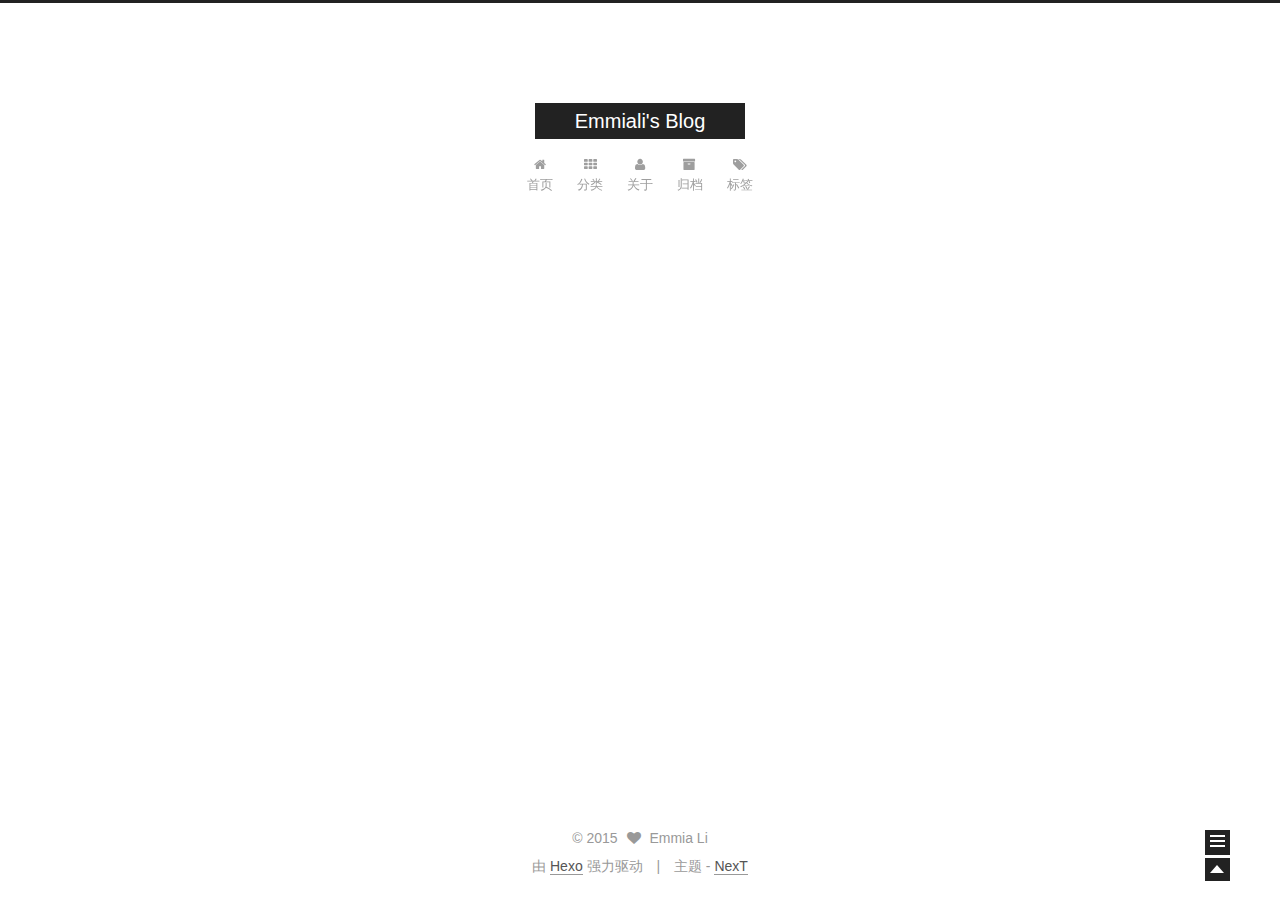
==== commit 3c98bd7a: "Site updated: 2015-10-22 15:04:42" ====
--- a/about/index.html
+++ b/about/index.html
@@ -1,5 +1,5 @@
 <!doctype html>
-<html class="theme-next use-motion theme-next-mist">
+<html class="theme-next use-motion ">
 <head>
   
 
@@ -59,7 +59,7 @@
 
 <script type="text/javascript" id="hexo.configuration">
   var CONFIG = {
-    scheme: 'Mist',
+    scheme: '',
     sidebar: 'post'
   };
 </script>
@@ -312,7 +312,7 @@
 <div class="theme-info">
   主题 -
   <a class="theme-link" href="https://github.com/iissnan/hexo-theme-next">
-    NexT.Mist
+    NexT
   </a>
 </div>
 
--- a/css/main.css
+++ b/css/main.css
@@ -219,51 +219,51 @@
   font-family: Lato, "PingFang SC", "Microsoft YaHei", sans-serif;
 }
 h1 {
-  font-size: 24px;
+  font-size: 22px;
 }
 @media (max-width: 767px) {
   h1 {
-    font-size: 20px;
+    font-size: 18px;
   }
 }
 h2 {
-  font-size: 22px;
+  font-size: 20px;
 }
 @media (max-width: 767px) {
   h2 {
-    font-size: 18px;
+    font-size: 16px;
   }
 }
 h3 {
-  font-size: 20px;
+  font-size: 18px;
 }
 @media (max-width: 767px) {
   h3 {
-    font-size: 16px;
+    font-size: 14px;
   }
 }
 h4 {
-  font-size: 18px;
+  font-size: 16px;
 }
 @media (max-width: 767px) {
   h4 {
-    font-size: 14px;
+    font-size: 12px;
   }
 }
 h5 {
-  font-size: 16px;
+  font-size: 14px;
 }
 @media (max-width: 767px) {
   h5 {
-    font-size: 12px;
+    font-size: 10px;
   }
 }
 h6 {
-  font-size: 14px;
+  font-size: 12px;
 }
 @media (max-width: 767px) {
   h6 {
-    font-size: 10px;
+    font-size: 8px;
   }
 }
 p {
@@ -690,7 +690,7 @@
 }
 .site-meta {
   margin: 0;
-  text-align: left;
+  text-align: center;
 }
 @media (max-width: 767px) {
   .site-meta {
@@ -701,13 +701,13 @@
   position: relative;
   display: inline-block;
   padding: 0 40px;
-  color: #222;
+  color: #fff;
   background: #222;
   border-bottom: none;
   font-family: Lato, "PingFang SC", "Microsoft YaHei", sans-serif;
 }
 .brand:hover {
-  color: #222;
+  color: #fff;
 }
 .logo {
   display: inline-block;
@@ -961,7 +961,7 @@
   width: 4px;
   height: 4px;
   border-radius: 50%;
-  background: #0f544e;
+  background: #4b390b;
 }
 .sidebar-nav {
   margin: 0 0 20px;
@@ -1367,7 +1367,7 @@
   }
 }
 .posts-collapse {
-  margin-left: 0;
+  margin-left: 55px;
 }
 @media (max-width: 767px) {
   .posts-collapse {
@@ -1894,343 +1894,98 @@
   display: inline;
   content: ") ";
 }
-h1,
-h2,
-h3,
-h4,
-h5,
-h6 {
-  margin: 20px 0 10px;
-}
-p {
-  margin: 0 0 25px 0;
-}
-a {
-  border-bottom-color: #ccc;
-}
-hr {
-  margin: 20px 0;
-  height: 2px;
-}
-ul li {
-  list-style: circle;
-}
-.header {
-  background: #f5f5f5;
-}
-.header-inner {
-  margin-bottom: 80px;
-  padding: 40px 0;
-}
-.header-inner:before,
-.header-inner:after {
-  content: " ";
-  display: table;
-}
-.header-inner:after {
-  clear: both;
-}
-@media (max-width: 767px) {
-  .header-inner {
-    margin-bottom: 50px;
-    padding: 10px;
-  }
-}
-.site-meta {
-  float: left;
-  margin-left: -20px;
-}
-@media (max-width: 767px) {
-  .site-meta {
-    margin-left: 10px;
-  }
-}
-.site-meta .brand {
-  padding: 2px 1px;
+.custom-logo .site-meta-headline {
+  text-align: center;
+}
+.custom-logo .brand {
   background: none;
 }
-@media (max-width: 767px) {
-  .site-meta .brand {
-    display: block;
-  }
-}
-.site-meta .logo {
-  display: none;
-}
-.site-meta .site-title {
-  font-size: 22px;
-  font-weight: bolder;
-}
-@media (max-width: 767px) {
-  .site-meta .site-title {
-    line-height: 34px;
-  }
-}
-.logo-line-before,
-.logo-line-after {
-  display: block;
-  overflow: hidden;
+.custom-logo .site-title {
+  margin: 10px auto 0;
+  font-size: 24px;
+  color: #222;
+}
+.custom-logo .site-title a {
+  border: none;
+}
+.custom-logo-image {
   margin: 0 auto;
-  width: 75%;
-}
-@media (max-width: 767px) {
-  .logo-line-before,
-  .logo-line-after {
-    display: none;
-  }
-}
-.logo-line-before i,
-.logo-line-after i {
-  position: relative;
-  display: block;
-  height: 2px;
-  background: #222;
-}
-@media (max-width: 767px) {
-  .logo-line-before i,
-  .logo-line-after i {
-    height: 3px;
-  }
-}
-.use-motion .logo-line-before i {
-  left: -100%;
-}
-.use-motion .logo-line-after i {
-  right: -100%;
-}
-.site-subtitle {
-  display: none;
-}
-.site-nav-toggle {
-  position: static;
-  float: right;
-}
-.menu {
-  float: right;
-  margin: 8px 0 0 20px;
-  padding: 0 20px;
+  padding: 5px;
+  max-width: 150px;
+  background: #fff;
+}
+@media (max-width: 767px) {
+  .site-nav {
+    position: absolute;
+    left: 0;
+    top: 52px;
+    margin: 0;
+    width: 100%;
+    background: #fff;
+    border-bottom: 1px solid #ddd;
+  }
 }
 @media (max-width: 767px) {
   .menu {
-    margin: 0;
-    padding: 0;
-  }
-}
-.menu br {
-  display: none;
-}
-.menu .menu-item {
-  margin: 0;
+    text-align: left;
+  }
 }
 @media (max-width: 767px) {
   .menu .menu-item {
     display: block;
-  }
-}
-.menu .menu-item a {
-  padding: 5px 10px;
-  background: none;
-  border: none;
-  transition-property: background;
-}
-@media (max-width: 767px) {
-  .menu .menu-item a {
-    text-align: left;
-  }
-}
-.menu .menu-item a:hover {
-  background: #e1e1e1;
-}
-.menu a::before {
-  display: none;
-}
-@media (max-width: 767px) {
-  .menu a::before {
-    display: block;
-  }
-}
-@media (max-width: 767px) {
-  .menu {
-    float: none;
-  }
-}
-.menu-left {
-  float: left;
-}
-@media (max-width: 767px) {
-  .menu-left {
-    float: none;
-  }
-}
-.menu-item-icon {
-  display: none;
-}
-.posts-expand {
-  padding-top: 0;
-}
-.posts-expand .post-title,
-.posts-expand .post-meta {
-  text-align: left;
-}
-@media (max-width: 767px) {
-  .posts-expand .post-title,
-  .posts-expand .post-meta {
-    text-align: center;
-  }
-}
-.posts-expand .post-eof {
-  display: none;
-}
-.posts-expand .post {
-  margin-top: 120px;
-}
-.posts-expand .post:first-child {
-  margin-top: 0;
-}
-.posts-expand .post-meta {
-  margin-top: 5px;
-  margin-bottom: 20px;
-}
-.posts-expand .post-title {
+    margin-left: 0;
+    vertical-align: top;
+  }
+}
+@media (max-width: 767px) {
+  .menu .menu-item br {
+    display: none;
+  }
+}
+@media (max-width: 767px) {
+  .menu .menu-item-icon {
+    font-size: 15px;
+  }
+}
+.site-search {
+  position: absolute;
+  top: 0;
+  right: 0;
+  font-size: 0;
+}
+@media (max-width: 767px) {
+  .site-search {
+    position: static;
+  }
+}
+.site-search form {
   position: relative;
-  font-size: 26px;
-  font-weight: 400;
-}
-@media (max-width: 767px) {
-  .posts-expand .post-title {
-    font-size: 20px;
-  }
-}
-@media (min-width: 1600px) {
-  .posts-expand .post-title {
-    font-size: 26px;
-  }
-}
-.posts-expand .post-title:before {
-  content: " ";
-  position: absolute;
-  left: -10px;
-  top: 25%;
-  width: 3px;
-  height: 50%;
-  background: #999;
-  transition-property: background-color;
-  transition-duration: 0.2s;
-  transition-timing-function: ease-in-out;
-  transition-delay: 0s;
-}
-@media (max-width: 767px) {
-  .posts-expand .post-title:before {
-    display: none;
-  }
-}
-.posts-expand .post-title:hover:before {
+  vertical-align: top;
   background: #222;
-}
-.posts-expand .post-body img {
-  margin: 0;
-}
-.posts-expand .post-tags {
-  text-align: left;
-}
-.posts-expand .post-tags a {
-  padding: 1px 5px;
-  background: #f5f5f5;
-  border-bottom: none;
-}
-.posts-expand .post-tags a:hover {
-  background: #ccc;
-}
-.posts-expand .post-nav {
-  margin-top: 40px;
-}
-.post-more-link {
-  margin-top: 20px;
-  text-align: left;
-}
-.post-more-link a {
-  padding: 0;
-  font-size: 14px;
-  color: #666;
-  background: none;
-  border: none;
-  border-bottom: 2px solid #666;
-  transition-property: border;
-mobie()
-}
-@media (min-width: 1600px) {
-  .post-more-link a {
-    font-size: 16px;
-  }
-}
-.post-more-link a:hover {
-  border-bottom-color: #222;
-}
-.btn {
-  padding: 0 10px;
-  border-width: 2px;
-  border-radius: 0;
-}
-.headband {
-  display: none;
-}
-.site-search {
-  float: right;
-  margin-top: 8px;
-}
-@media (max-width: 767px) {
-  .site-search {
-    float: none;
-    padding: 0 10px;
-  }
-}
-.site-search input {
-  padding: 3px;
-  border: none;
-  padding-left: 18px;
-  border-radius: 0;
-  width: 140px;
-  background: url("[data-uri]") no-repeat 0 50%;
-  background-size: 12px 12px;
-  outline: none;
-  border-bottom: 1px solid #999;
-  opacity: 0.5;
-}
-.site-search input:focus {
-  opacity: 1;
-}
-.page-post-detail .post-title,
-.page-post-detail .post-meta {
-  text-align: center;
-}
-.page-post-detail .post-title:before {
-  display: none;
-}
-.page-post-detail .post-meta {
-  margin-bottom: 60px;
-}
-.pagination {
-  margin: 120px 0 0;
-  text-align: left;
-}
-@media (max-width: 767px) {
-  .pagination {
-    margin: 80px 10px 0;
-    text-align: center;
-  }
-}
-.footer {
-  margin-top: 80px;
-  padding: 10px 0;
-  background: #f5f5f5;
-  color: #666;
-}
-.footer-inner {
-  margin: 0 auto;
-  text-align: left;
-}
-@media (max-width: 767px) {
-  .footer-inner {
-    text-align: center;
-  }
-}
+  height: 30px;
+  z-index: 10;
+}
+@media (max-width: 767px) {
+  .site-search form {
+    background: none;
+  }
+}
+.site-search form input {
+  border: none;
+  color: #ccc;
+  background: transparent url("/images/searchicon.png") no-repeat 10px 40%;
+  background-size: 15px 15px;
+}
+@media (max-width: 767px) {
+  .site-search form input {
+    color: #222;
+  }
+}
+.use-motion .site-search form {
+  top: -50px;
+}
+@media (max-width: 767px) {
+  .use-motion .site-search form {
+    top: 0 !important;
+  }
+}
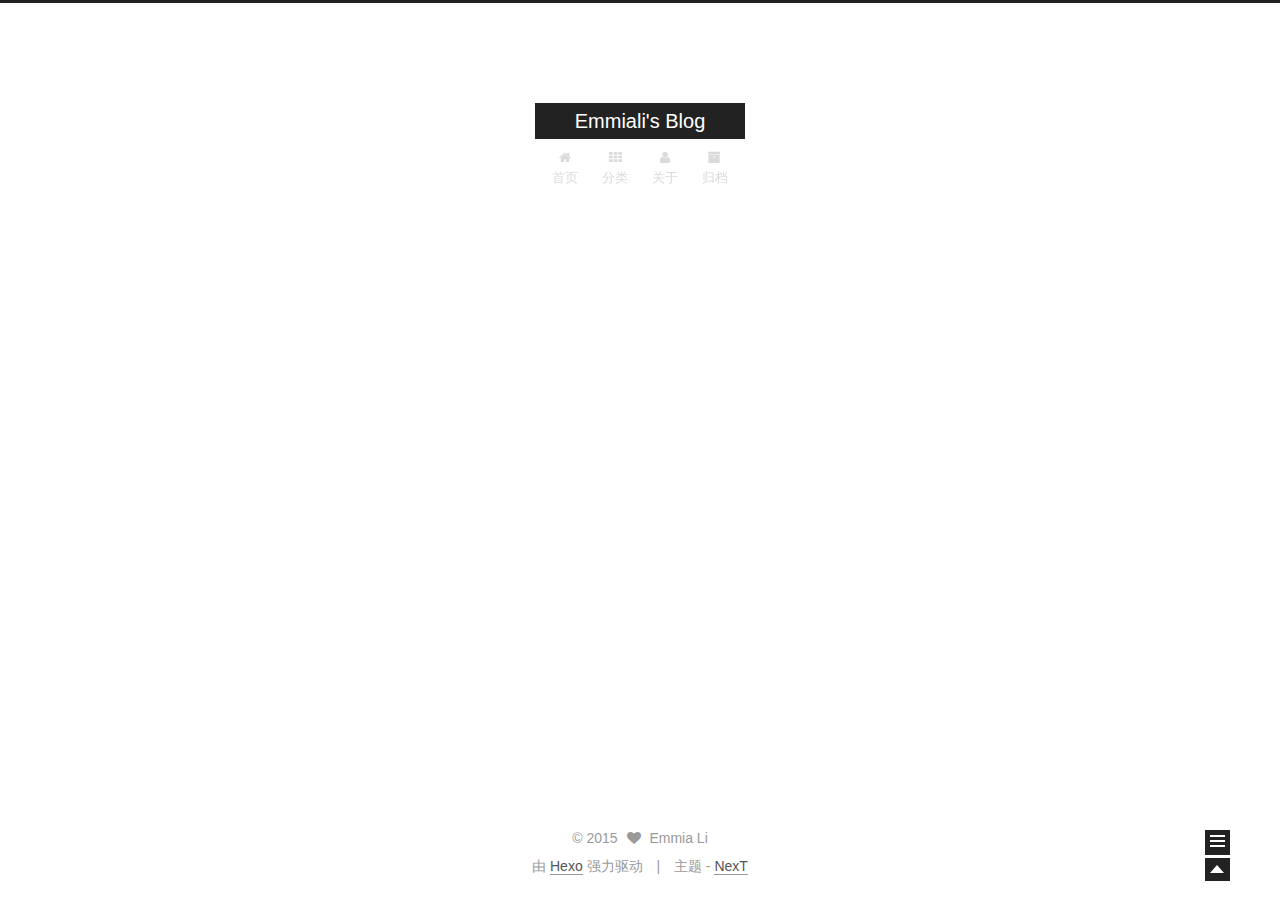
==== commit 475dd96b: "Site updated: 2015-10-22 15:10:37" ====
--- a/about/index.html
+++ b/about/index.html
@@ -161,16 +161,6 @@
               <i class="menu-item-icon fa fa-archive"></i> <br />
             
             归档
-          </a>
-        </li>
-      
-        
-        <li class="menu-item menu-item-tags">
-          <a href="/tags" rel="section">
-            
-              <i class="menu-item-icon fa fa-tags"></i> <br />
-            
-            标签
           </a>
         </li>
       
@@ -248,10 +238,10 @@
           </div>
 
           <div class="site-state-item site-state-tags">
-            <a href="/tags">
+            
               <span class="site-state-item-count">0</span>
               <span class="site-state-item-name">标签</span>
-              </a>
+              
           </div>
 
         </nav>
--- a/css/main.css
+++ b/css/main.css
@@ -961,7 +961,7 @@
   width: 4px;
   height: 4px;
   border-radius: 50%;
-  background: #4b390b;
+  background: #fff;
 }
 .sidebar-nav {
   margin: 0 0 20px;
